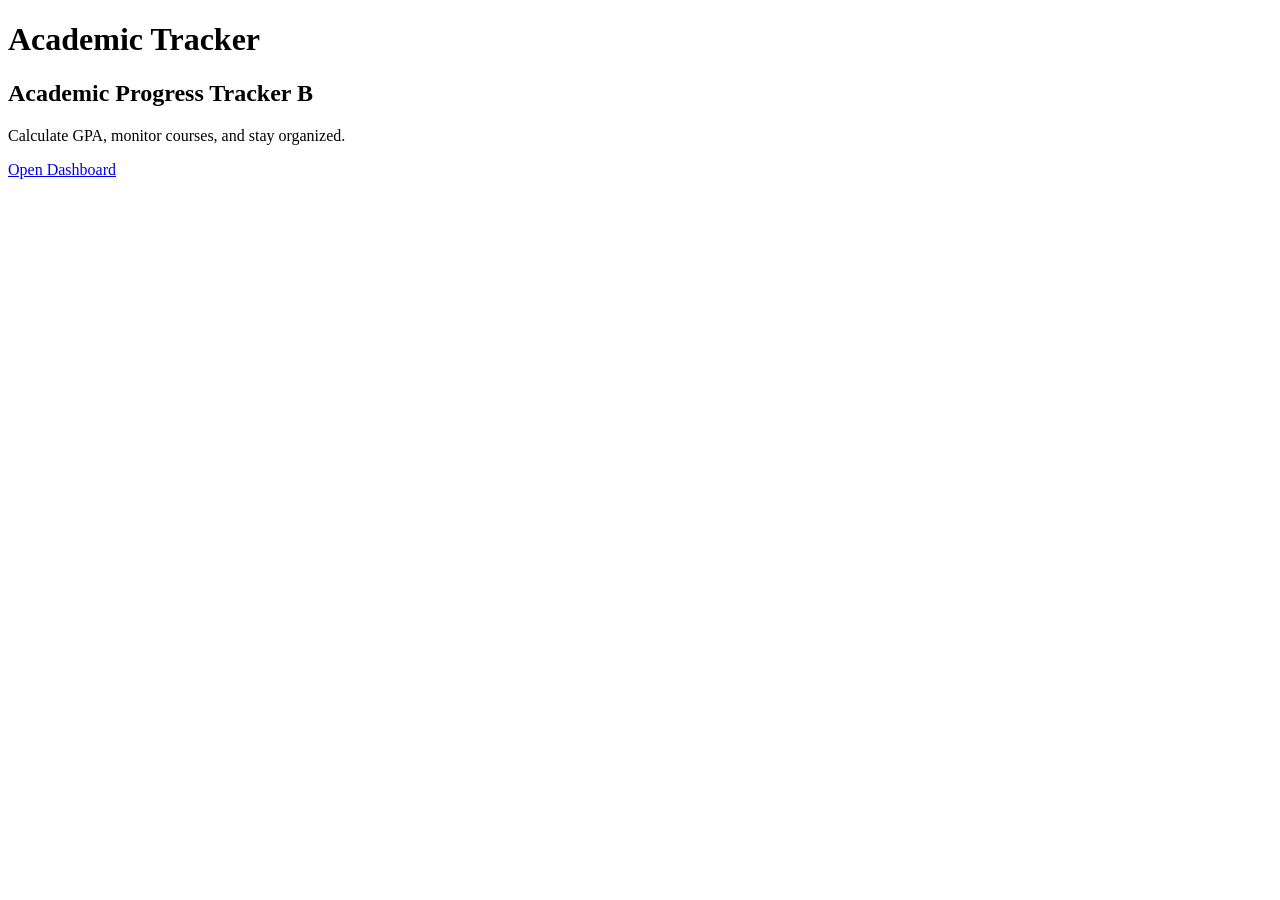
==== trial2.html @ 0c000524 "feat: modify heading in branch B" ====
<!DOCTYPE html>
<html lang="en">
<head>
  <meta charset="UTF-8">
  <title>Academic Tracker</title>
  <link rel="stylesheet" href="css/style.css">
</head>
<body>
  <h1>Academic Tracker</h1>
  <script src="js/app.js"></script>
  <section class="hero">
  <h1>Academic Progress Tracker B</h1>
  <p>Calculate GPA, monitor courses, and stay organized.</p>
  <a href="dashboard.html" class="btn">Open Dashboard</a>
</section>
</body
</html>
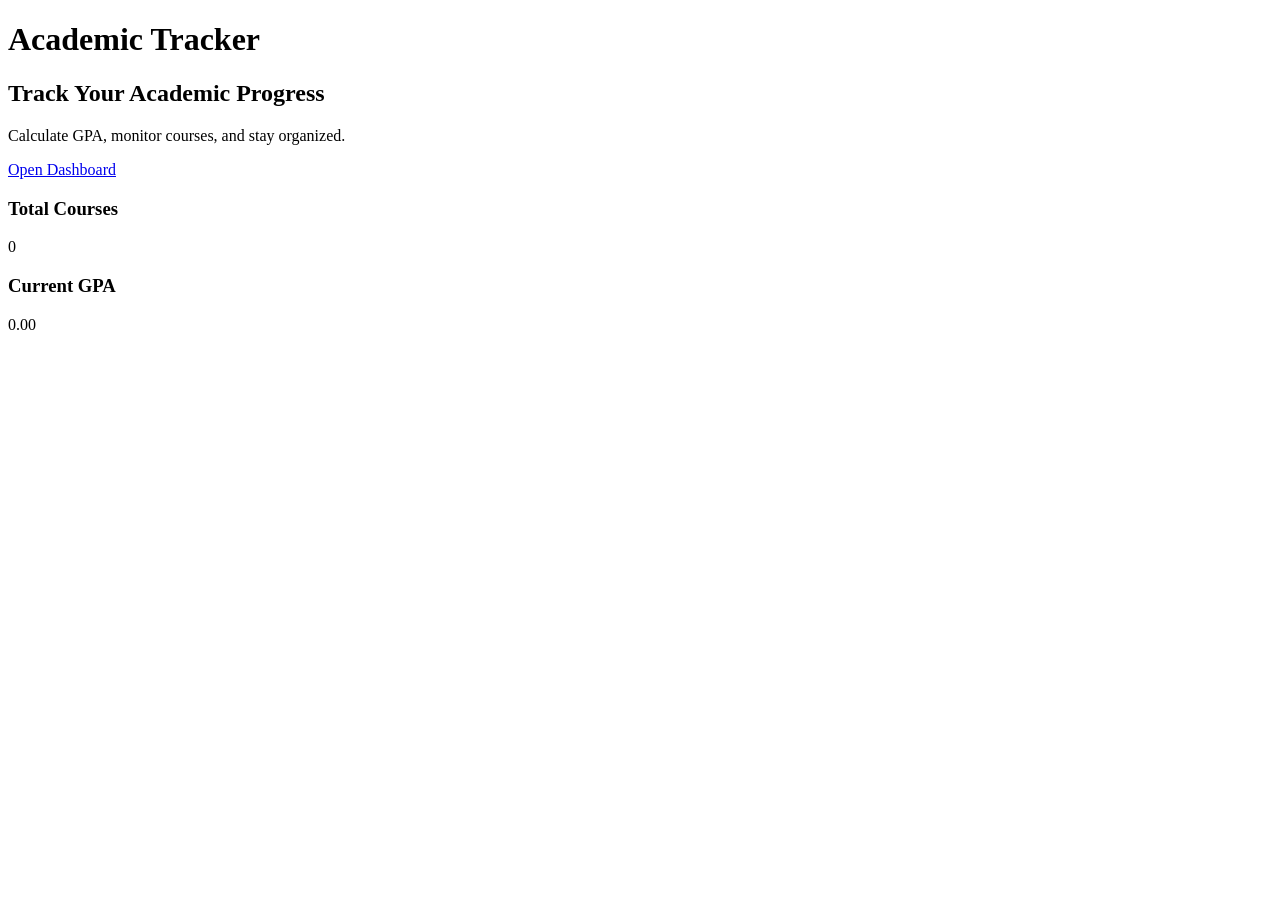
==== commit 35511cfa: "Merge pull request #11 from IS-PROJECT-2026/feat/dashboard-statistics feat:  build dashboard statist" ====
--- a/trial2.html
+++ b/trial2.html
@@ -9,9 +9,20 @@
   <h1>Academic Tracker</h1>
   <script src="js/app.js"></script>
   <section class="hero">
-  <h1>Academic Progress Tracker B</h1>
+  <h1>Track Your Academic Progress</h1>
   <p>Calculate GPA, monitor courses, and stay organized.</p>
   <a href="dashboard.html" class="btn">Open Dashboard</a>
 </section>
-</body
+<div class="stats">
+  <div class="card">
+    <h3>Total Courses</h3>
+    <p id="courseCount">0</p>
+  </div>
+
+  <div class="card">
+    <h3>Current GPA</h3>
+    <p id="gpaValue">0.00</p>
+  </div>
+</div>
+</body>
 </html>
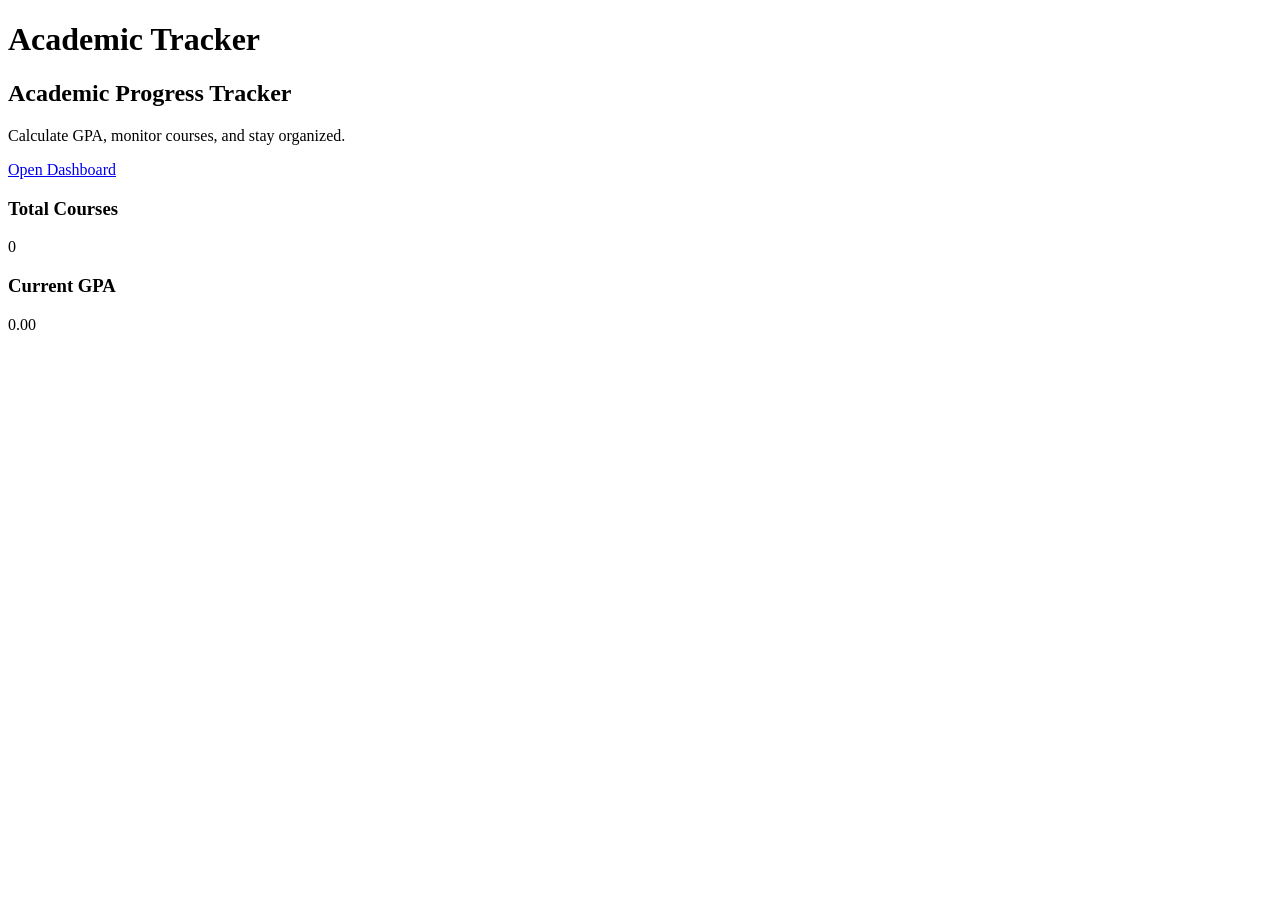
==== commit 675a0435: "Merge pull request #12 from IS-PROJECT-2026/feat/conflict-a feat(test):  modify heading in branch A" ====
--- a/trial2.html
+++ b/trial2.html
@@ -9,7 +9,7 @@
   <h1>Academic Tracker</h1>
   <script src="js/app.js"></script>
   <section class="hero">
-  <h1>Track Your Academic Progress</h1>
+  <h1>Academic Progress Tracker</h1>
   <p>Calculate GPA, monitor courses, and stay organized.</p>
   <a href="dashboard.html" class="btn">Open Dashboard</a>
 </section>
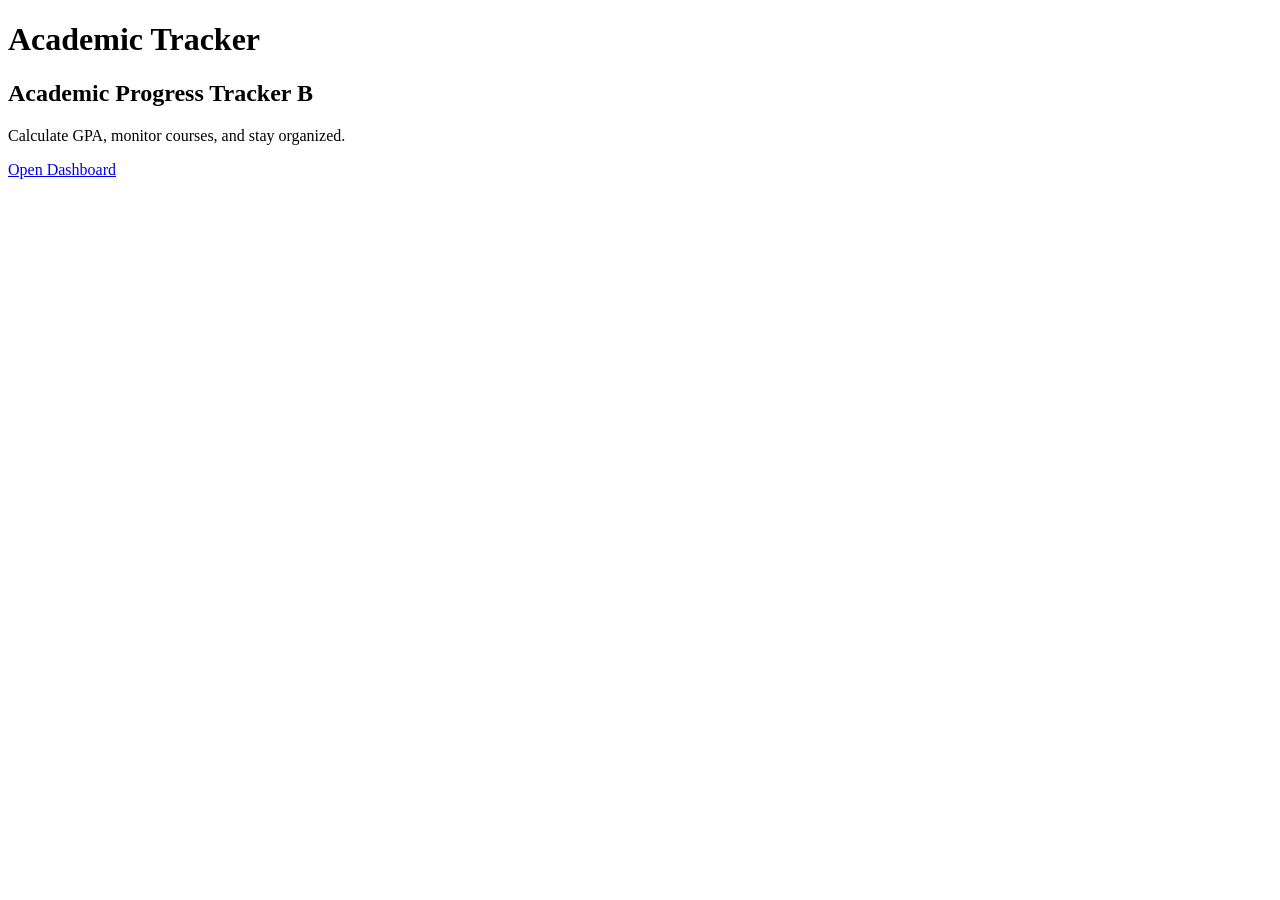
==== commit 7b021f63: "feat: modified heading in branch b 1" ====
--- a/trial2.html
+++ b/trial2.html
@@ -9,20 +9,9 @@
   <h1>Academic Tracker</h1>
   <script src="js/app.js"></script>
   <section class="hero">
-  <h1>Academic Progress Tracker</h1>
+  <h1>Academic Progress Tracker B</h1>
   <p>Calculate GPA, monitor courses, and stay organized.</p>
   <a href="dashboard.html" class="btn">Open Dashboard</a>
 </section>
-<div class="stats">
-  <div class="card">
-    <h3>Total Courses</h3>
-    <p id="courseCount">0</p>
-  </div>
-
-  <div class="card">
-    <h3>Current GPA</h3>
-    <p id="gpaValue">0.00</p>
-  </div>
-</div>
 </body>
 </html>
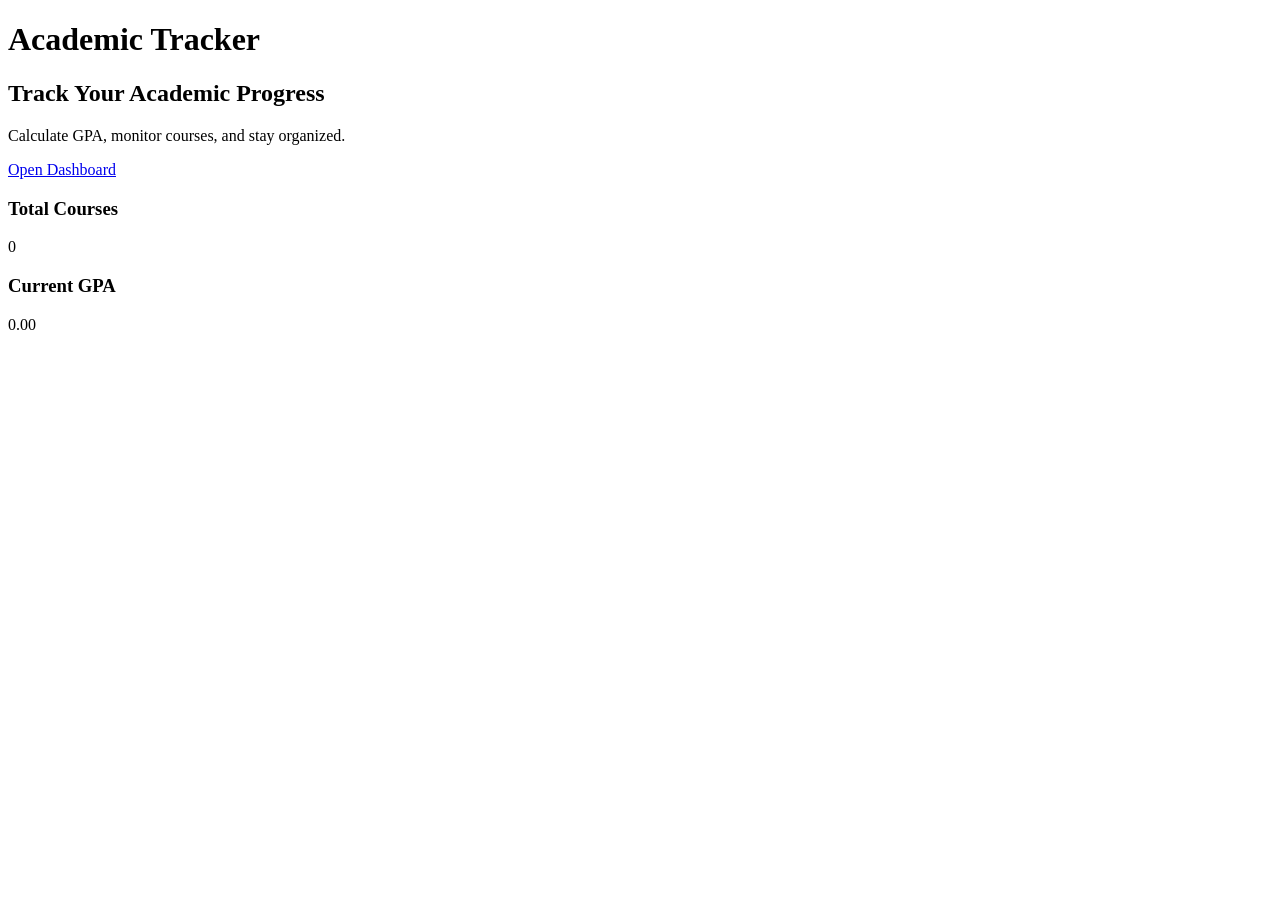
==== commit c88bbb0d: "Merge branch 'main' of https://github.com/IS-PROJECT-2026/academic-tracker-162414" ====
--- a/trial2.html
+++ b/trial2.html
@@ -9,9 +9,20 @@
   <h1>Academic Tracker</h1>
   <script src="js/app.js"></script>
   <section class="hero">
-  <h1>Academic Progress Tracker B</h1>
+  <h1>Track Your Academic Progress</h1>
   <p>Calculate GPA, monitor courses, and stay organized.</p>
   <a href="dashboard.html" class="btn">Open Dashboard</a>
 </section>
+<div class="stats">
+  <div class="card">
+    <h3>Total Courses</h3>
+    <p id="courseCount">0</p>
+  </div>
+
+  <div class="card">
+    <h3>Current GPA</h3>
+    <p id="gpaValue">0.00</p>
+  </div>
+</div>
 </body>
 </html>
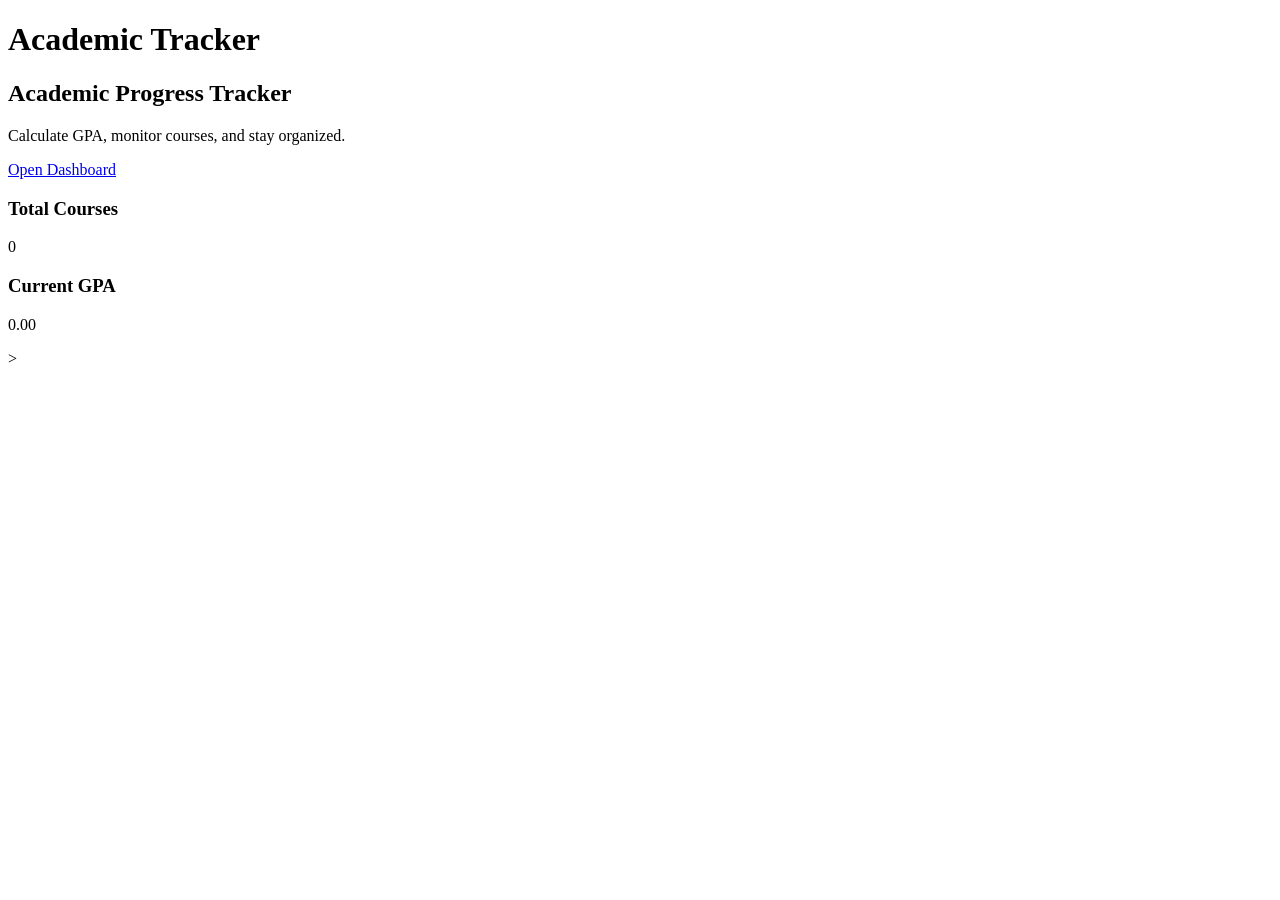
==== commit 6a46986b: "Organize project files2" ====
--- a/trial2.html
+++ b/trial2.html
@@ -9,7 +9,7 @@
   <h1>Academic Tracker</h1>
   <script src="js/app.js"></script>
   <section class="hero">
-  <h1>Track Your Academic Progress</h1>
+  <h1>Academic Progress Tracker</h1>
   <p>Calculate GPA, monitor courses, and stay organized.</p>
   <a href="dashboard.html" class="btn">Open Dashboard</a>
 </section>
@@ -24,5 +24,5 @@
     <p id="gpaValue">0.00</p>
   </div>
 </div>
-</body>
+</body>>
 </html>
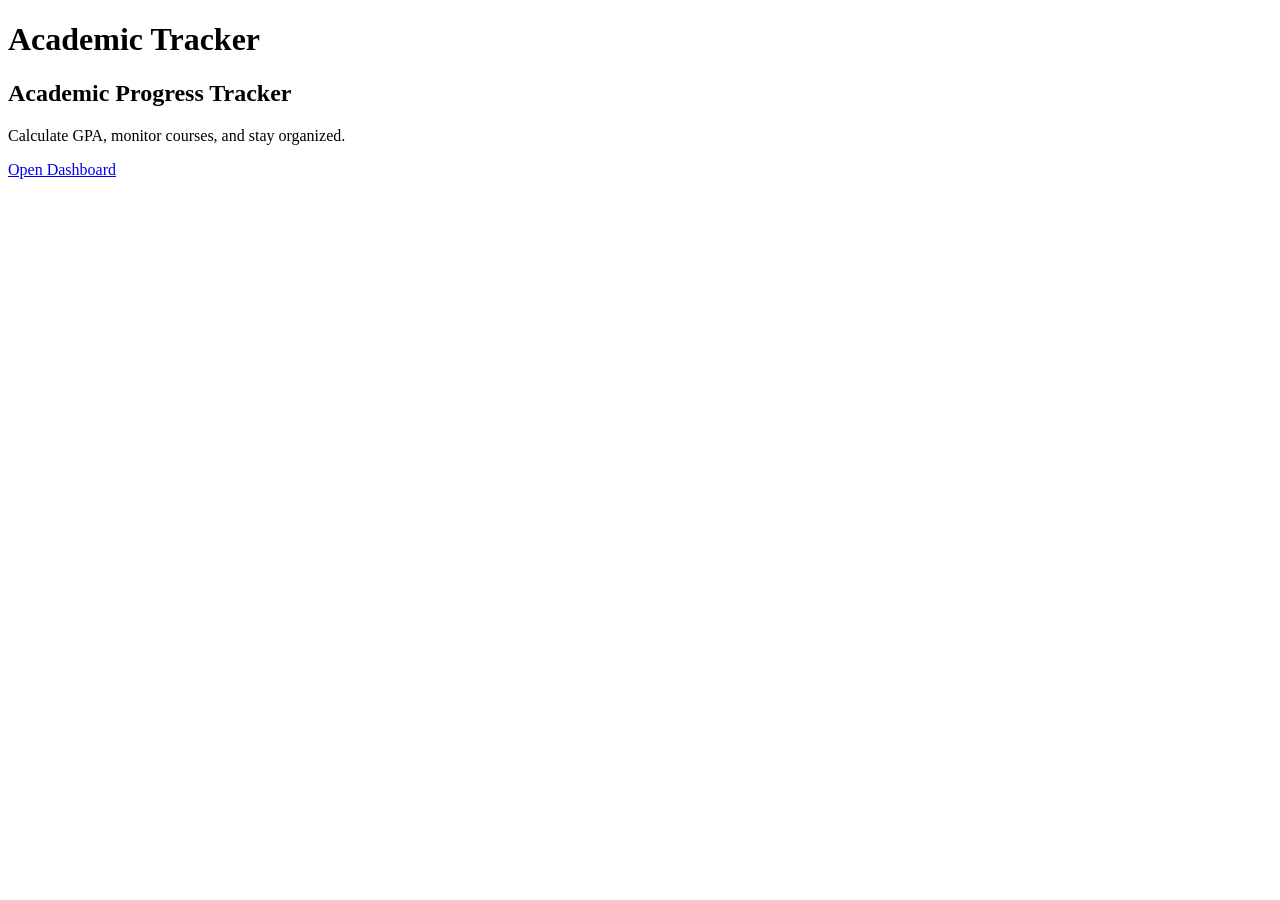
==== commit 7bfec4af: "Organize project files2" ====
--- a/trial2.html
+++ b/trial2.html
@@ -13,16 +13,5 @@
   <p>Calculate GPA, monitor courses, and stay organized.</p>
   <a href="dashboard.html" class="btn">Open Dashboard</a>
 </section>
-<div class="stats">
-  <div class="card">
-    <h3>Total Courses</h3>
-    <p id="courseCount">0</p>
-  </div>
-
-  <div class="card">
-    <h3>Current GPA</h3>
-    <p id="gpaValue">0.00</p>
-  </div>
-</div>
-</body>>
+</body>
 </html>
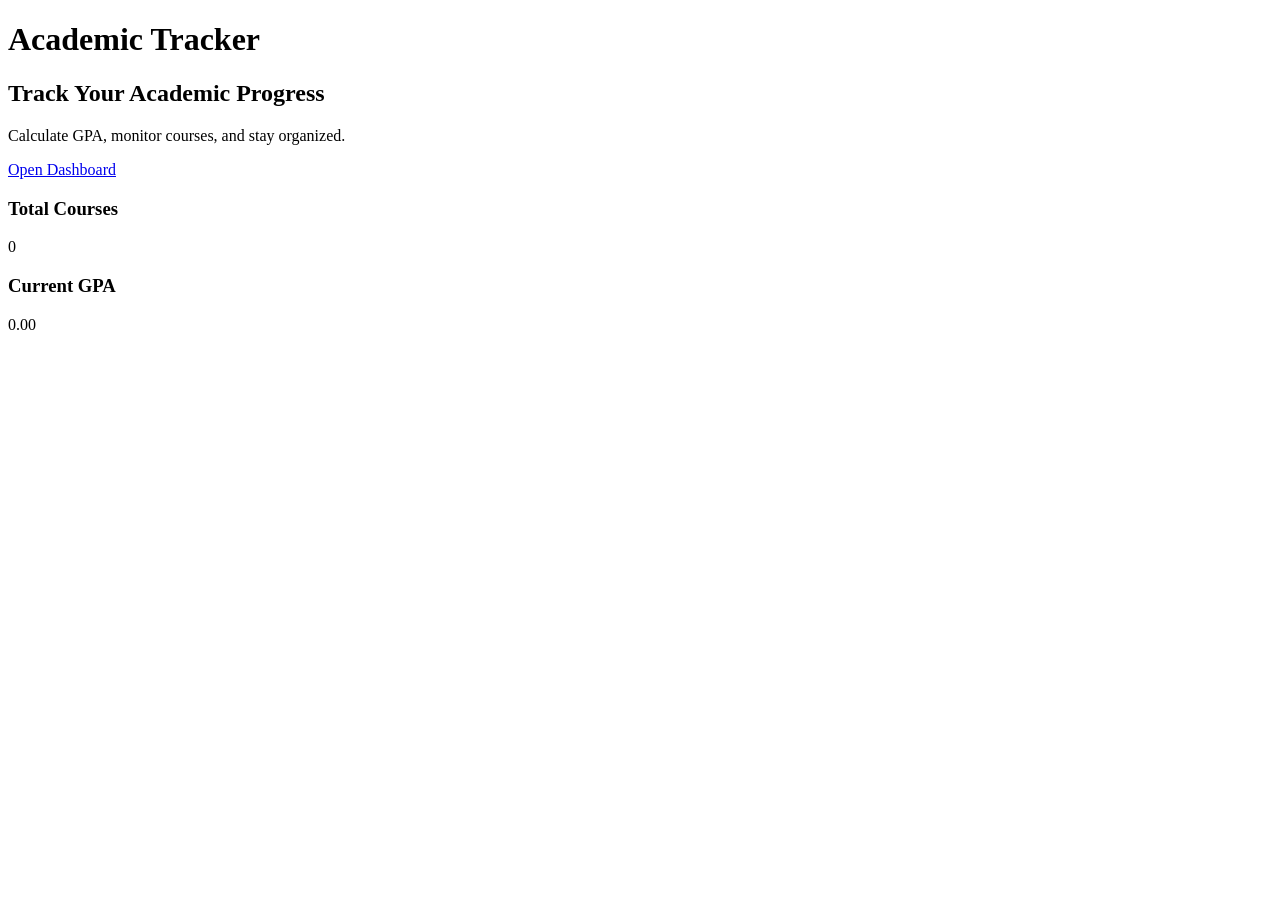
==== commit bd044964: "Merge remote-tracking branch 'origin/main' into organize-files" ====
--- a/trial2.html
+++ b/trial2.html
@@ -9,9 +9,20 @@
   <h1>Academic Tracker</h1>
   <script src="js/app.js"></script>
   <section class="hero">
-  <h1>Academic Progress Tracker</h1>
+  <h1>Track Your Academic Progress</h1>
   <p>Calculate GPA, monitor courses, and stay organized.</p>
   <a href="dashboard.html" class="btn">Open Dashboard</a>
 </section>
+<div class="stats">
+  <div class="card">
+    <h3>Total Courses</h3>
+    <p id="courseCount">0</p>
+  </div>
+
+  <div class="card">
+    <h3>Current GPA</h3>
+    <p id="gpaValue">0.00</p>
+  </div>
+</div>
 </body>
 </html>
